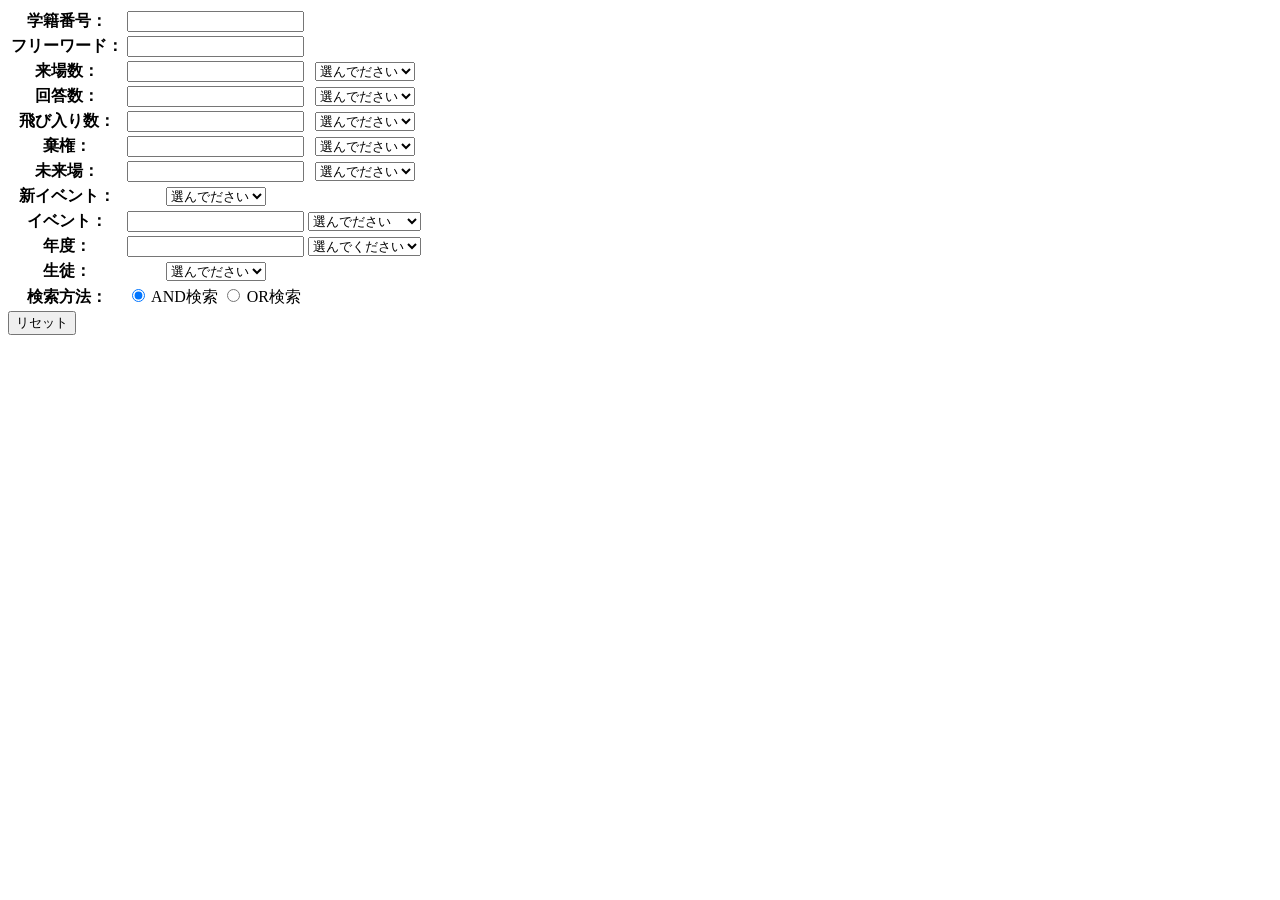
==== tast3/templates/home.html @ 792b6ca6 "a" ====
<!DOCTYPE html>
<html lang="ja">

<head>
    <meta charset="UTF-8">
    <meta name="viewport" content="width=device-width, initial-scale=1.0">
    <title>Event_serch</title>

    <link rel="stylesheet" href="../CSS/search.css">
    
</head>

<body>
    <table class="number">
        <tr>
            <th>学籍番号：</th>
            <td><input type="text" name="personal_number"></td>
        </tr>

       <tr class="free_word">
            <th>フリーワード：</th>
            <td><input type="text" name="free_word"></td>
        </tr>

        <tr class="number_of_visitors">
            <th>来場数：</th>
            <td><input type="text" name="number_of_visitors"></td>
            <th>
                <select>
                    <option>選んでださい</option>
                    <option>回以上</option>
                    <option>回以下</option>
                    <option>回</option>
                    <option>回以上を除く</option>
                    <option>回以下を除く</option>
                </select>
            </th>
        </tr>

        <cn class="number_of_answers">
            <th>回答数：</th>
            <td><input type="text" neam="number_of_answers"></td>
            <th>
                <select>
                    <option>選んでださい</option>
                    <option>回以上</option>
                    <option>回以下</option>
                    <option>回</option>
                    <option>回以上を除く</option>
                    <option>回以下を除く</option>
                </select>
            </th>
        </tr>

        <tr class="number_of_drop_ins">
            <th>飛び入り数：</th>
            <td><input type="text" neam="number_of_drop_ins"></td>
            <th>
                <select>
                    <option>選んでださい</option>
                    <option>回以上</option>
                    <option>回以下</option>
                    <option>回</option>
                    <option>回以上を除く</option>
                    <option>回以下を除く</option>
                </select>
            </th>
        </tr>

        <tr>
            <th>棄権：</th>
            <td><input type="text" neam="abandonment"></td>
            <th><select>
                    <option>選んでださい</option>
                    <option>回以上</option>
                    <option>回以下</option>
                    <option>回</option>
                    <option>回以上を除く</option>
                    <option>回以下を除く</option>
                </select>
            </th>
        </tr>

        <tr>
            <th>未来場：</th>
            <td><input type="text" neam="future_place"></td>
            <th><select>
                    <option>選んでださい</option>
                    <option>回以上</option>
                    <option>回以下</option>
                    <option>回</option>
                    <option>回以上を除く</option>
                    <option>回以下を除く</option>
                </select>
            </th>
        </tr>

        <tr>
            <th>新イベント：</th>                
             <th><select>
                    <option>選んでださい</option>
                    <option>◯</option>
                    <option>×</option>
                </select>
            </th>
        </tr>

        <tr>
            <th>イベント：</th>
            <td><input type="text" neam="event"></td>
            <td><select>
                    <option>選んでださい</option>
                    <option>サークルラリー</option>
                    <option>春イベント</option>
                    <option>夏イベント</option>
                    <option>秋イベント</option>
                    <option>冬イベント</option>
                </select></td>
        </tr>
        <tr>
            <th>年度：</th>
            <td><input type="text" neam="year"></td>
            <th><select>
                    <option>選んでください</option>
                </select></th>
        </tr>

        <tr>
            <th>生徒：</th>
            <th><select>
                    <option>選んでださい</option>
                    <option>一般生徒</option>
                    <option>執行委員</option>
                    <option>元執行委員</option>
                </select>
            </th>
        </tr>

        <tr>
            <th>検索方法：</th>
            <td>
                <label>
                    <input type="radio" name="serch_mode" value="and" checked> AND検索
                </label>
                <label>
                    <input type="radio" name="serch_mode" value="or"> OR検索
                </label>
            </td>
        </tr>

    </table>

    <input type="submit" value="リセット">
    

    <script type="text/javascript" src="../javascript/main.js"></script>
</body>

</html>
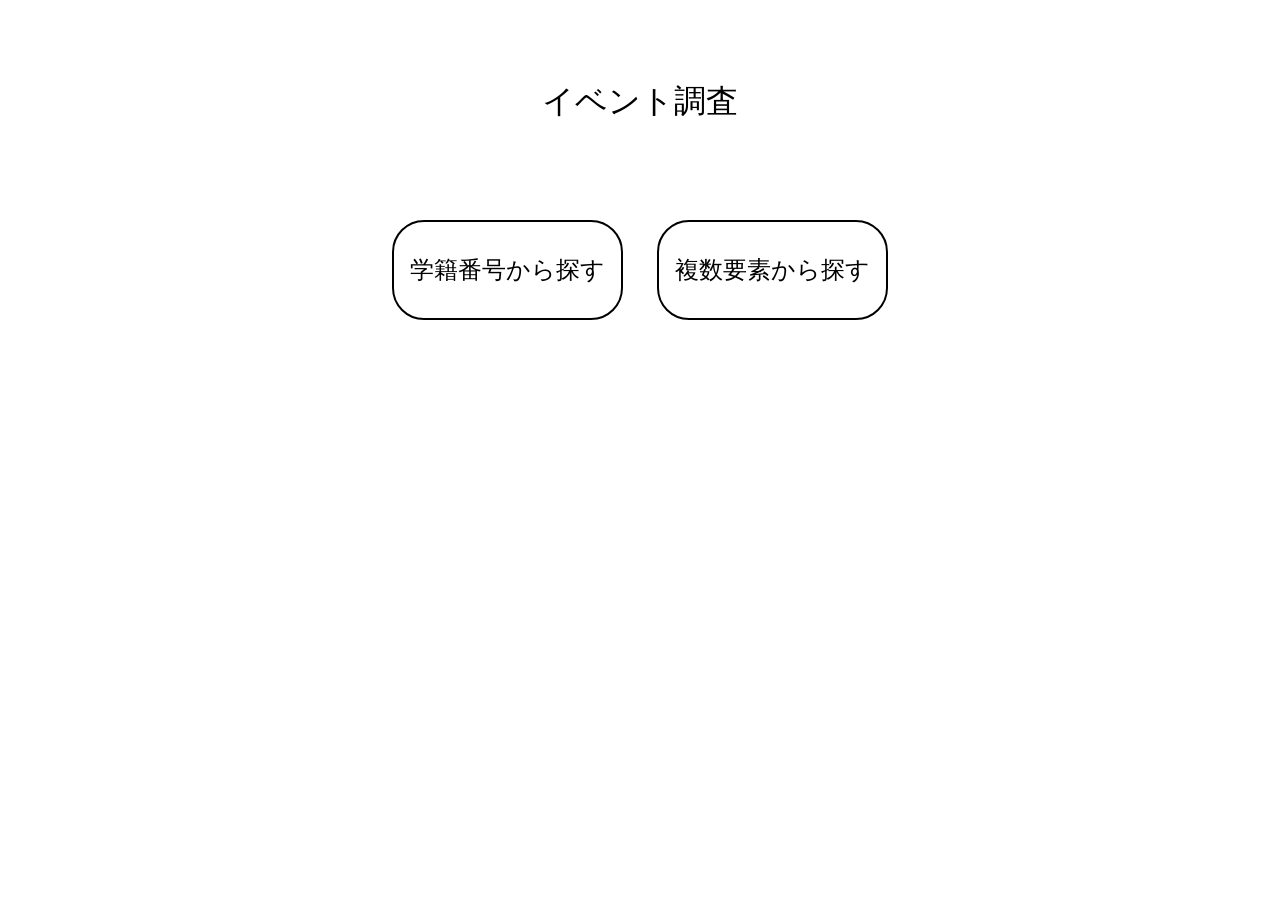
==== commit 2d29f83f: "a" ====
--- a/tast3/templates/home.html
+++ b/tast3/templates/home.html
@@ -1,159 +1,24 @@
 <!DOCTYPE html>
-<html lang="ja">
+<html lang="jp">
 
 <head>
     <meta charset="UTF-8">
     <meta name="viewport" content="width=device-width, initial-scale=1.0">
-    <title>Event_serch</title>
+    <title>home</title>
+    <link rel="stylesheet" href="../css/home.css">
 
-    <link rel="stylesheet" href="../CSS/search.css">
-    
+
 </head>
 
 <body>
-    <table class="number">
-        <tr>
-            <th>学籍番号：</th>
-            <td><input type="text" name="personal_number"></td>
-        </tr>
+    <div class="title">イベント調査</div>
+    <div class="text">
+        <input type="radio" name="serch_mode" value="1" id="1">
+        <label for="1" class="label">学籍番号から探す</label>
 
-       <tr class="free_word">
-            <th>フリーワード：</th>
-            <td><input type="text" name="free_word"></td>
-        </tr>
-
-        <tr class="number_of_visitors">
-            <th>来場数：</th>
-            <td><input type="text" name="number_of_visitors"></td>
-            <th>
-                <select>
-                    <option>選んでださい</option>
-                    <option>回以上</option>
-                    <option>回以下</option>
-                    <option>回</option>
-                    <option>回以上を除く</option>
-                    <option>回以下を除く</option>
-                </select>
-            </th>
-        </tr>
-
-        <cn class="number_of_answers">
-            <th>回答数：</th>
-            <td><input type="text" neam="number_of_answers"></td>
-            <th>
-                <select>
-                    <option>選んでださい</option>
-                    <option>回以上</option>
-                    <option>回以下</option>
-                    <option>回</option>
-                    <option>回以上を除く</option>
-                    <option>回以下を除く</option>
-                </select>
-            </th>
-        </tr>
-
-        <tr class="number_of_drop_ins">
-            <th>飛び入り数：</th>
-            <td><input type="text" neam="number_of_drop_ins"></td>
-            <th>
-                <select>
-                    <option>選んでださい</option>
-                    <option>回以上</option>
-                    <option>回以下</option>
-                    <option>回</option>
-                    <option>回以上を除く</option>
-                    <option>回以下を除く</option>
-                </select>
-            </th>
-        </tr>
-
-        <tr>
-            <th>棄権：</th>
-            <td><input type="text" neam="abandonment"></td>
-            <th><select>
-                    <option>選んでださい</option>
-                    <option>回以上</option>
-                    <option>回以下</option>
-                    <option>回</option>
-                    <option>回以上を除く</option>
-                    <option>回以下を除く</option>
-                </select>
-            </th>
-        </tr>
-
-        <tr>
-            <th>未来場：</th>
-            <td><input type="text" neam="future_place"></td>
-            <th><select>
-                    <option>選んでださい</option>
-                    <option>回以上</option>
-                    <option>回以下</option>
-                    <option>回</option>
-                    <option>回以上を除く</option>
-                    <option>回以下を除く</option>
-                </select>
-            </th>
-        </tr>
-
-        <tr>
-            <th>新イベント：</th>                
-             <th><select>
-                    <option>選んでださい</option>
-                    <option>◯</option>
-                    <option>×</option>
-                </select>
-            </th>
-        </tr>
-
-        <tr>
-            <th>イベント：</th>
-            <td><input type="text" neam="event"></td>
-            <td><select>
-                    <option>選んでださい</option>
-                    <option>サークルラリー</option>
-                    <option>春イベント</option>
-                    <option>夏イベント</option>
-                    <option>秋イベント</option>
-                    <option>冬イベント</option>
-                </select></td>
-        </tr>
-        <tr>
-            <th>年度：</th>
-            <td><input type="text" neam="year"></td>
-            <th><select>
-                    <option>選んでください</option>
-                </select></th>
-        </tr>
-
-        <tr>
-            <th>生徒：</th>
-            <th><select>
-                    <option>選んでださい</option>
-                    <option>一般生徒</option>
-                    <option>執行委員</option>
-                    <option>元執行委員</option>
-                </select>
-            </th>
-        </tr>
-
-        <tr>
-            <th>検索方法：</th>
-            <td>
-                <label>
-                    <input type="radio" name="serch_mode" value="and" checked> AND検索
-                </label>
-                <label>
-                    <input type="radio" name="serch_mode" value="or"> OR検索
-                </label>
-            </td>
-        </tr>
-
-    </table>
-
-    <input type="submit" value="リセット">
-    
-
-    <script type="text/javascript" src="../javascript/main.js"></script>
+        <input type="radio" name="serch_mode" value="2" id="2">
+        <label for="2" class="label">複数要素から探す</label>
+    </div>
 </body>
 
 </html>
--- a/tast3/css/home.css
+++ b/tast3/css/home.css
@@ -0,0 +1,48 @@
+body {
+    background-color: #ffffff;
+    font-family: Arial, sans-serif;
+    font-size: 10px;
+    margin: 0;
+    padding: 0;
+    text-align: center;
+}
+
+.title {
+    margin: 5rem 0rem 5rem 0rem;
+    font-size: 2rem;
+}
+
+
+.search {
+    display: inline-block;
+    font-size: 1.5rem;
+    text-align: center;
+    padding: 1rem;
+    border: black 1px solid;
+    border-radius: 2rem;
+}
+
+
+input[type="radio"] {
+    display: none;
+}
+
+input[type="radio"]:checked+label.label {
+    background: #31e4ee;
+    color: #fffeef;
+}
+
+.label:hover {
+    background-color: #fffeed;
+}
+
+.label {
+    display: inline-block;
+    font-size: 1.5rem;
+    text-align: center;
+    padding: 2rem 1rem 2rem 1rem;
+    margin: 1rem;
+    cursor: pointer;
+    border: 2px solid #000000;
+    border-radius: 2rem;
+}
